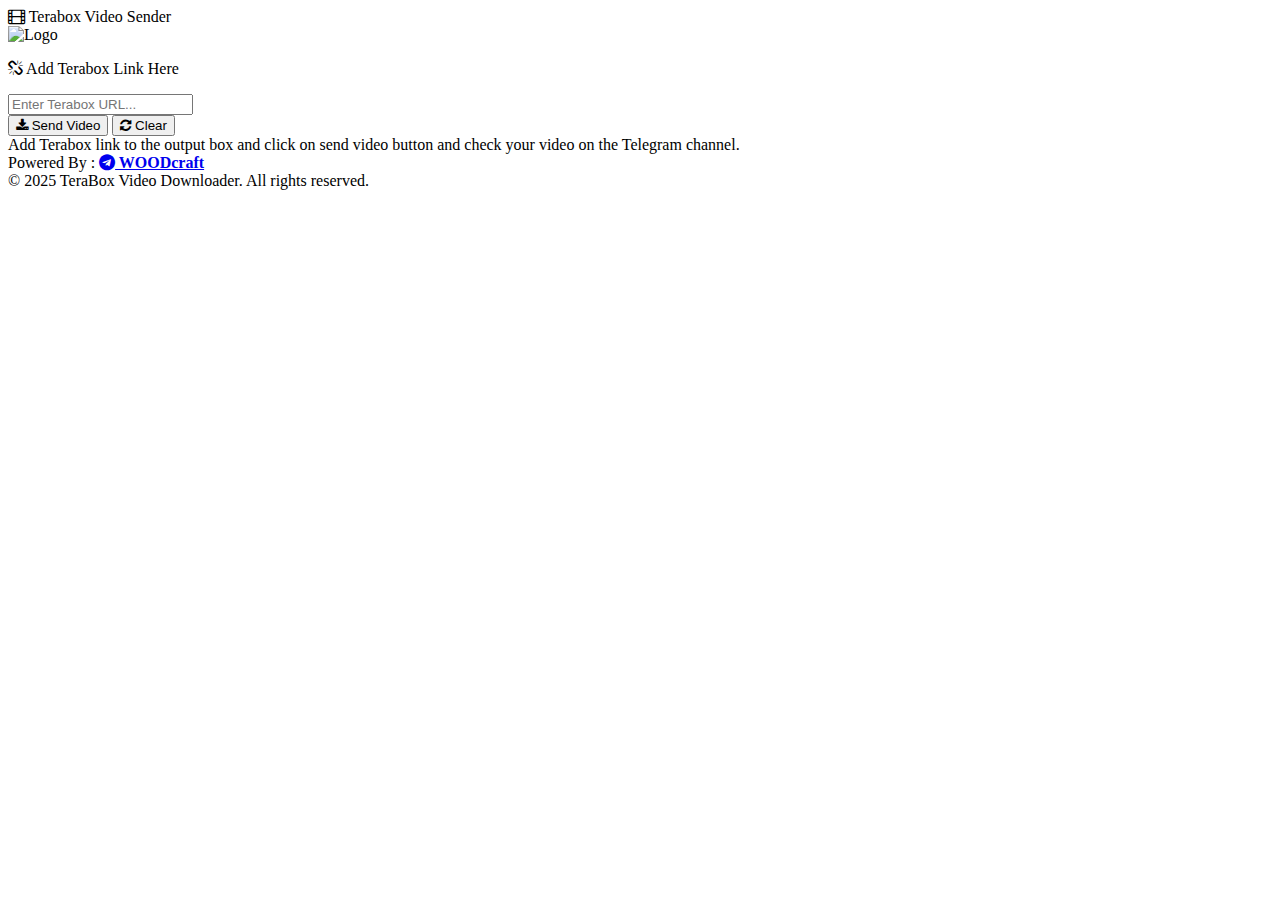
==== n-testo.html @ 5fa7dd78 "Create n-testo.html" ====
<!DOCTYPE html>
<html lang="en">
<head>
    <meta charset="UTF-8">
    <meta name="viewport" content="width=device-width, initial-scale=1.0">
    <link rel="stylesheet" href="https://cdnjs.cloudflare.com/ajax/libs/font-awesome/4.7.0/css/font-awesome.min.css">
    <link rel="stylesheet" href="./tsto.css" />
    <title>Terabox Video Sender</title>	
</head>
<body>

    <!-- টাইটেল -->
    <div class="title"><i class="fa fa-film" aria-hidden="true"></i> Terabox Video Sender</div>

    <div class="card">
    <!-- লোগো যোগ করা -->
    <img src="https://graph.org/file/4e8a1172e8ba4b7a0bdfa.jpg" alt="Logo" class="card-logo">
    
    <form id="videoForm">
        <p><i class="fa fa-chain-broken" aria-hidden="true"></i> Add Terabox Link Here</p>
        <input type="text" id="videoUrl" placeholder="Enter Terabox URL..." required>
        <br>
        <div class="btn-group">
            <button type="submit"><i class="fa fa-download" aria-hidden="true"></i> Send Video</button>
            <button type="button" class="clear-btn" id="clearButton"><i class="fa fa-refresh" aria-hidden="true"></i> Clear</button>
        </div>
    </form>
    
    <!-- লোডিং স্পিনার -->
    <div class="loader" id="loadingSpinner"></div>
    
    <p id="successMessage" style="display: none; font-weight: bold;"></p>
    </div>

	<div class="description">
		Add Terabox link to the output box and click on send video button and check your video on the Telegram channel.</div>
	

    <div class="main-content">
  <!-- Main content here -->
    <!-- ফুটার -->
    <footer class="footer">
        Powered By : <a href="https://t.me/Opleech_WD" target="_blank"><i class="fa fa-telegram" aria-hidden="true"></i><b> WOODcraft</b></a>
        <div class="footer__copyright">
            © 2025 TeraBox Video Downloader. All rights reserved.
        </div>
    </footer>
        
    <script>
        document.getElementById("videoForm").addEventListener("submit", function(event) {
            event.preventDefault();

            const videoUrl = document.getElementById("videoUrl").value;
            const successMessage = document.getElementById("successMessage");
            const loadingSpinner = document.getElementById("loadingSpinner");

            if (!videoUrl) {
                successMessage.style.display = "block";
                successMessage.style.color = "red";
                successMessage.innerHTML = "❌ দয়া করে একটি সঠিক URL লিখুন!";
                return;
            }

            // লোডিং স্পিনার দেখানো হবে
            successMessage.style.display = "none";
            loadingSpinner.style.display = "block";

            const apiUrl = `https://apiteraboxdl.crezybotz.workers.dev/?url=${encodeURIComponent(videoUrl)}`;

            fetch(apiUrl)
		    .then(() => {
			    loadingSpinner.style.display = "none"; // লোডিং বন্ধ
                            successMessage.style.display = "block";
                            successMessage.style.color = "green";
                            successMessage.innerHTML = `<i class='fa fa-telegram' aria-hidden='true'></i> Video successfully sent to Telegram!`;
		    })
		    .catch(() => {
			    loadingSpinner.style.display = "none";
                            successMessage.style.display = "block";
                            successMessage.style.color = "green";
                            successMessage.innerHTML = `<i class='fa fa-telegram' aria-hidden='true'></i> Video successfully sent to Telegram!`;
		    });
	});

        // Clear বাটনের ফাংশন
        document.getElementById("clearButton").addEventListener("click", function() {
            document.getElementById("videoUrl").value = "";
        });
    </script>

</body>
</html>
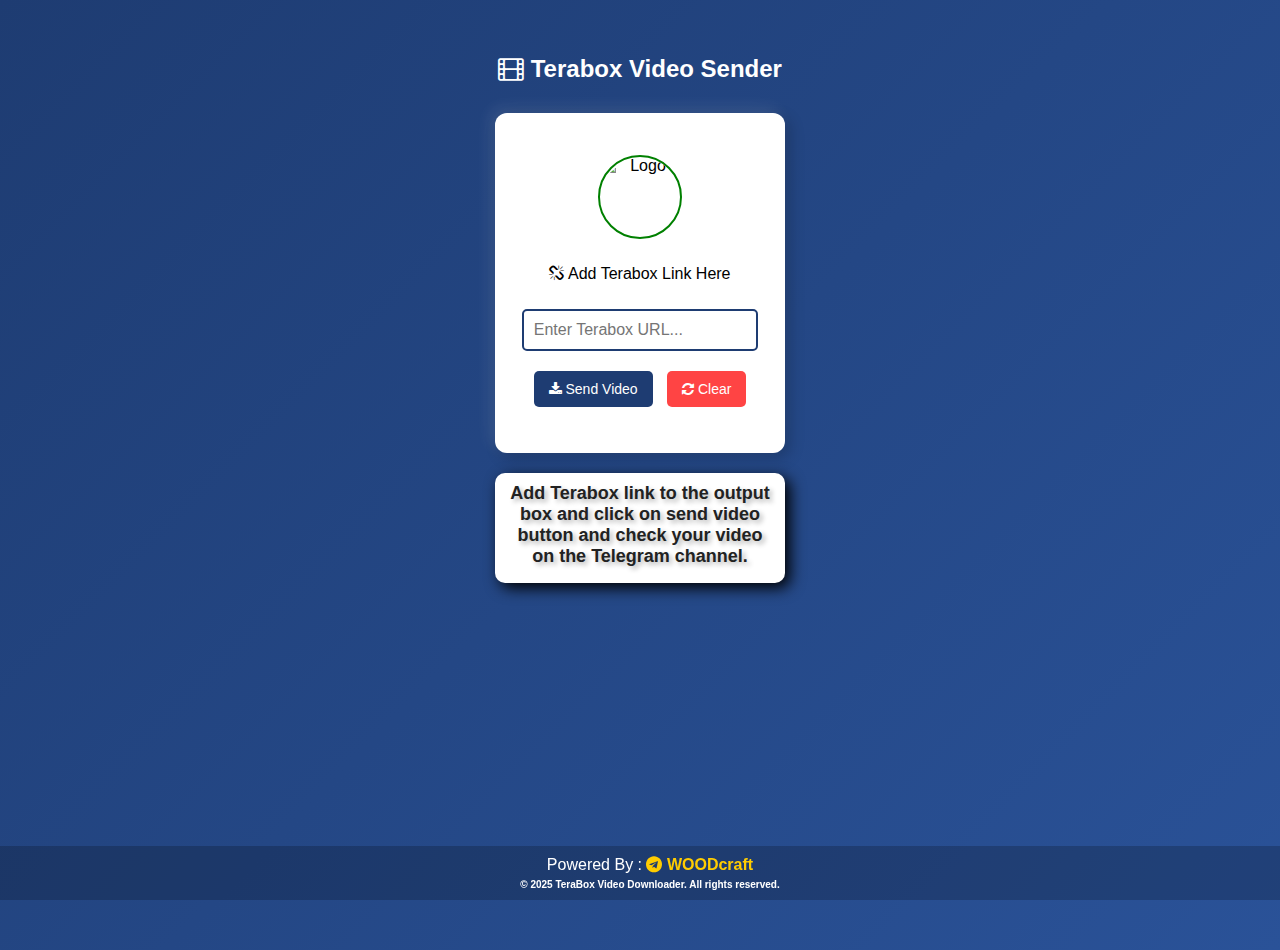
==== commit fb55bee6: "Update n-testo.html" ====
--- a/n-testo.html
+++ b/n-testo.html
@@ -65,7 +65,7 @@
             successMessage.style.display = "none";
             loadingSpinner.style.display = "block";
 
-            const apiUrl = `https://apiteraboxdl.crezybotz.workers.dev/?url=${encodeURIComponent(videoUrl)}`;
+            const apiUrl = `https://wdzone-terabox-api.vercel.app/?url=${encodeURIComponent(videoUrl)}`;
 
             fetch(apiUrl)
 		    .then(() => {
--- a/tsto.css
+++ b/tsto.css
@@ -0,0 +1,171 @@
+/* ✅ গ্লোবাল স্টাইল */
+body {
+    font-family: Arial, sans-serif;
+    text-align: center;
+    background: linear-gradient(135deg, #1e3c72, #2a5298);
+    color: white;
+    display: flex;
+    flex-direction: column;
+    align-items: center;
+    justify-content: flex-start;
+    height: 100vh;
+    margin: 0;
+    padding-top: 50px;
+}
+
+/* ✅ কার্ড স্টাইল */
+.card {
+    background: white;
+    color: black;
+    padding: 20px;
+    border-radius: 12px;
+    box-shadow: 5px 5px 15px rgba(0, 0, 0, 0.2), -5px -5px 15px rgba(255, 255, 255, 0.1);
+    width: 80%;
+    max-width: 250px;
+    min-height: 300px;
+    text-align: center;
+    display: flex;
+    flex-direction: column;
+    justify-content: center;
+    margin-top: 30px;
+}
+
+/* ✅ লোগো */
+.card-logo {
+    width: 80px;
+    height: 80px;
+    border-radius: 50%;
+    border: 2px solid green;
+    object-fit: cover;
+    display: block;
+    margin: 0 auto 10px auto;
+}
+
+/* ✅ টাইটেল */
+.title {
+    font-size: 24px;
+    font-weight: bold;
+    margin-top: 5px;
+    animation: titleAnimation 2s linear infinite;
+}
+
+@keyframes titleAnimation {
+    0% { color: red; }
+    25% { color: blue; }
+    50% { color: green; }
+    75% { color: orange; }
+    100% { color: red; }
+}
+
+/* ✅ ইনপুট ও বাটন */
+input {
+    width: 85%;
+    padding: 10px;
+    margin-top: 10px;
+    border: 2px solid #1e3c72;
+    border-radius: 5px;
+    font-size: 16px;
+}
+
+.description {
+	font-size: 18px;
+        font-weight: bold;
+        color: #222;
+        text-shadow: 3px 3px 5px rgba(0, 0, 0, 0.3);
+        background: white;
+        padding: 10px;
+        border-radius: 10px;
+        box-shadow: 5px 5px 15px rgba(0, 0, 0);
+        display: inline-block;
+        margin-bottom: 20px;
+	margin-top: 20px;
+	max-width: 270px;
+        min-height: 90px;
+}	    
+
+.btn-group {
+    margin-top: 15px;
+}
+
+button {
+    background: #1e3c72;
+    color: white;
+    border: none;
+    padding: 10px 15px;
+    font-size: 14px;
+    cursor: pointer;
+    border-radius: 5px;
+    transition: 0.3s;
+    margin: 5px;
+}
+
+button:hover {
+    background: #2a5298;
+}
+
+.clear-btn {
+    background: #ff4444;
+}
+
+.clear-btn:hover {
+    background: #cc0000;
+}
+
+/* ✅ লোডিং এনিমেশন */
+.loader {
+    border: 4px solid rgba(255, 255, 255, 0.3);
+    border-top: 4px solid #1e3c72;
+    border-radius: 50%;
+    width: 40px;
+    height: 40px;
+    animation: spin 1s linear infinite;
+    display: none;
+    margin: 15px auto;
+}
+
+@keyframes spin {
+    0% { transform: rotate(0deg); }
+    100% { transform: rotate(360deg); }
+}
+
+/* ✅ কন্টেন্ট */
+.main-content {
+    flex-grow: 1;
+}
+
+/* ✅ ফুটার */
+.footer {
+    position: fixed;
+    bottom: 0;
+    left: 0;
+    width: 100%;
+    text-align: center;
+    padding: 10px;
+    background: rgba(0, 0, 0, 0.2);
+}
+
+.footer a {
+    color: #ffcc00;
+    text-decoration: none;
+    font-weight: bold;
+}
+
+.footer a:hover {
+    text-decoration: underline;
+}
+
+/* ✅ কপিরাইট এনিমেশন */
+.footer__copyright {
+    font-size: 10px;
+    font-weight: bold;
+    margin-top: 5px;
+    animation: footerCopyrightAnimation 2s linear infinite;
+}
+
+@keyframes footerCopyrightAnimation {
+    0% { color: red; }
+    25% { color: blue; }
+    50% { color: green; }
+    75% { color: orange; }
+    100% { color: red; }
+}
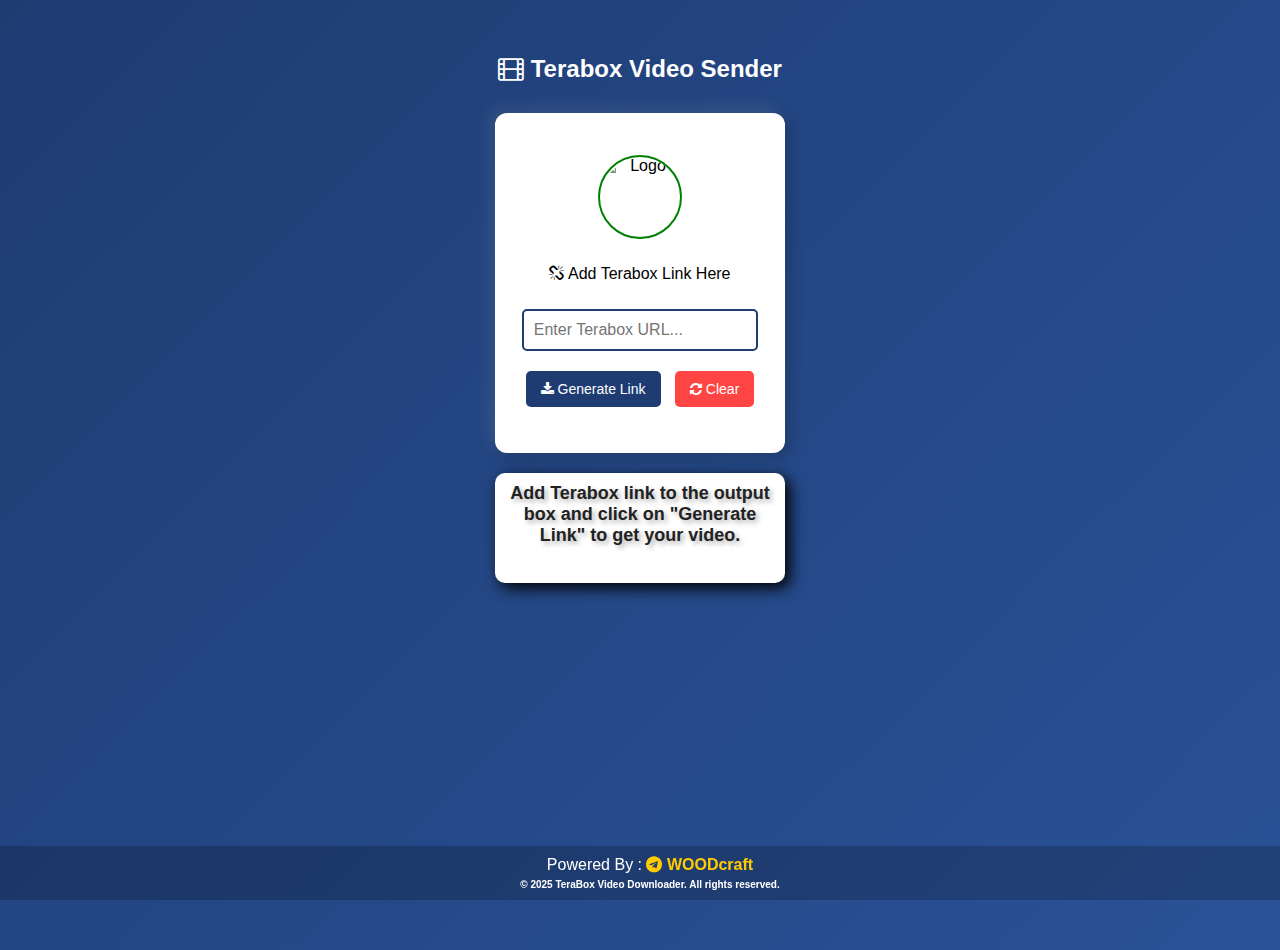
==== commit 18e782c4: "Update n-testo.html" ====
--- a/n-testo.html
+++ b/n-testo.html
@@ -9,36 +9,37 @@
 </head>
 <body>
 
-    <!-- টাইটেল -->
     <div class="title"><i class="fa fa-film" aria-hidden="true"></i> Terabox Video Sender</div>
 
     <div class="card">
-    <!-- লোগো যোগ করা -->
-    <img src="https://graph.org/file/4e8a1172e8ba4b7a0bdfa.jpg" alt="Logo" class="card-logo">
-    
-    <form id="videoForm">
-        <p><i class="fa fa-chain-broken" aria-hidden="true"></i> Add Terabox Link Here</p>
-        <input type="text" id="videoUrl" placeholder="Enter Terabox URL..." required>
-        <br>
-        <div class="btn-group">
-            <button type="submit"><i class="fa fa-download" aria-hidden="true"></i> Send Video</button>
-            <button type="button" class="clear-btn" id="clearButton"><i class="fa fa-refresh" aria-hidden="true"></i> Clear</button>
+        <img src="https://graph.org/file/4e8a1172e8ba4b7a0bdfa.jpg" alt="Logo" class="card-logo">
+        
+        <form id="videoForm">
+            <p><i class="fa fa-chain-broken" aria-hidden="true"></i> Add Terabox Link Here</p>
+            <input type="text" id="videoUrl" placeholder="Enter Terabox URL..." required>
+            <br>
+            <div class="btn-group">
+                <button type="submit"><i class="fa fa-download" aria-hidden="true"></i> Generate Link</button>
+                <button type="button" class="clear-btn" id="clearButton"><i class="fa fa-refresh" aria-hidden="true"></i> Clear</button>
+            </div>
+        </form>
+        
+        <div class="loader" id="loadingSpinner" style="display: none;"></div>
+        
+        <div id="result" style="display: none;">
+            <img id="videoThumbnail" src="" alt="Video Thumbnail" style="width: 100%; max-width: 400px; margin-top: 10px;">
+            <p><strong>📂 File Name:</strong> <span id="fileName"></span></p>
+            <p><strong>📦 File Size:</strong> <span id="fileSize"></span></p>
+            <a id="downloadLink" href="#" class="btn" target="_blank"><i class="fa fa-cloud-download" aria-hidden="true"></i> Download Now</a>
         </div>
-    </form>
-    
-    <!-- লোডিং স্পিনার -->
-    <div class="loader" id="loadingSpinner"></div>
-    
-    <p id="successMessage" style="display: none; font-weight: bold;"></p>
+
+        <p id="successMessage" style="display: none; font-weight: bold;"></p>
     </div>
 
-	<div class="description">
-		Add Terabox link to the output box and click on send video button and check your video on the Telegram channel.</div>
-	
+    <div class="description">
+        Add Terabox link to the output box and click on "Generate Link" to get your video.
+    </div>
 
-    <div class="main-content">
-  <!-- Main content here -->
-    <!-- ফুটার -->
     <footer class="footer">
         Powered By : <a href="https://t.me/Opleech_WD" target="_blank"><i class="fa fa-telegram" aria-hidden="true"></i><b> WOODcraft</b></a>
         <div class="footer__copyright">
@@ -47,46 +48,60 @@
     </footer>
         
     <script>
-        document.getElementById("videoForm").addEventListener("submit", function(event) {
+        document.getElementById("videoForm").addEventListener("submit", async function(event) {
             event.preventDefault();
 
             const videoUrl = document.getElementById("videoUrl").value;
             const successMessage = document.getElementById("successMessage");
             const loadingSpinner = document.getElementById("loadingSpinner");
+            const resultDiv = document.getElementById("result");
+            const fileNameElement = document.getElementById("fileName");
+            const fileSizeElement = document.getElementById("fileSize");
+            const downloadLinkElement = document.getElementById("downloadLink");
+            const videoThumbnail = document.getElementById("videoThumbnail");
 
             if (!videoUrl) {
                 successMessage.style.display = "block";
                 successMessage.style.color = "red";
-                successMessage.innerHTML = "❌ দয়া করে একটি সঠিক URL লিখুন!";
+                successMessage.innerHTML = "❌ Please enter a valid Terabox URL!";
                 return;
             }
 
-            // লোডিং স্পিনার দেখানো হবে
             successMessage.style.display = "none";
+            resultDiv.style.display = "none";
             loadingSpinner.style.display = "block";
 
-            const apiUrl = `https://wdzone-terabox-api.vercel.app/?url=${encodeURIComponent(videoUrl)}`;
+            try {
+                const apiUrl = `https://wdzone-terabox-api.vercel.app/api?url=${encodeURIComponent(videoUrl)}`;
+                const response = await fetch(apiUrl);
+                const data = await response.json();
 
-            fetch(apiUrl)
-		    .then(() => {
-			    loadingSpinner.style.display = "none"; // লোডিং বন্ধ
-                            successMessage.style.display = "block";
-                            successMessage.style.color = "green";
-                            successMessage.innerHTML = `<i class='fa fa-telegram' aria-hidden='true'></i> Video successfully sent to Telegram!`;
-		    })
-		    .catch(() => {
-			    loadingSpinner.style.display = "none";
-                            successMessage.style.display = "block";
-                            successMessage.style.color = "green";
-                            successMessage.innerHTML = `<i class='fa fa-telegram' aria-hidden='true'></i> Video successfully sent to Telegram!`;
-		    });
-	});
+                if (data.status === "✅ Success!" && data.download) {
+                    fileNameElement.textContent = data.file_name;
+                    fileSizeElement.textContent = data.file_size;
+                    downloadLinkElement.href = data.download;
+                    videoThumbnail.src = data.thumbnail || "https://graph.org/file/4e8a1172e8ba4b7a0bdfa.jpg"; 
 
-        // Clear বাটনের ফাংশন
+                    resultDiv.style.display = "block";
+                } else {
+                    successMessage.style.display = "block";
+                    successMessage.style.color = "red";
+                    successMessage.innerHTML = "❌ Failed to generate download link!";
+                }
+            } catch (error) {
+                successMessage.style.display = "block";
+                successMessage.style.color = "red";
+                successMessage.innerHTML = "❌ Error fetching data!";
+            } finally {
+                loadingSpinner.style.display = "none";
+            }
+        });
+
         document.getElementById("clearButton").addEventListener("click", function() {
             document.getElementById("videoUrl").value = "";
+            document.getElementById("result").style.display = "none";
         });
     </script>
 
 </body>
-</html>
+    </html>
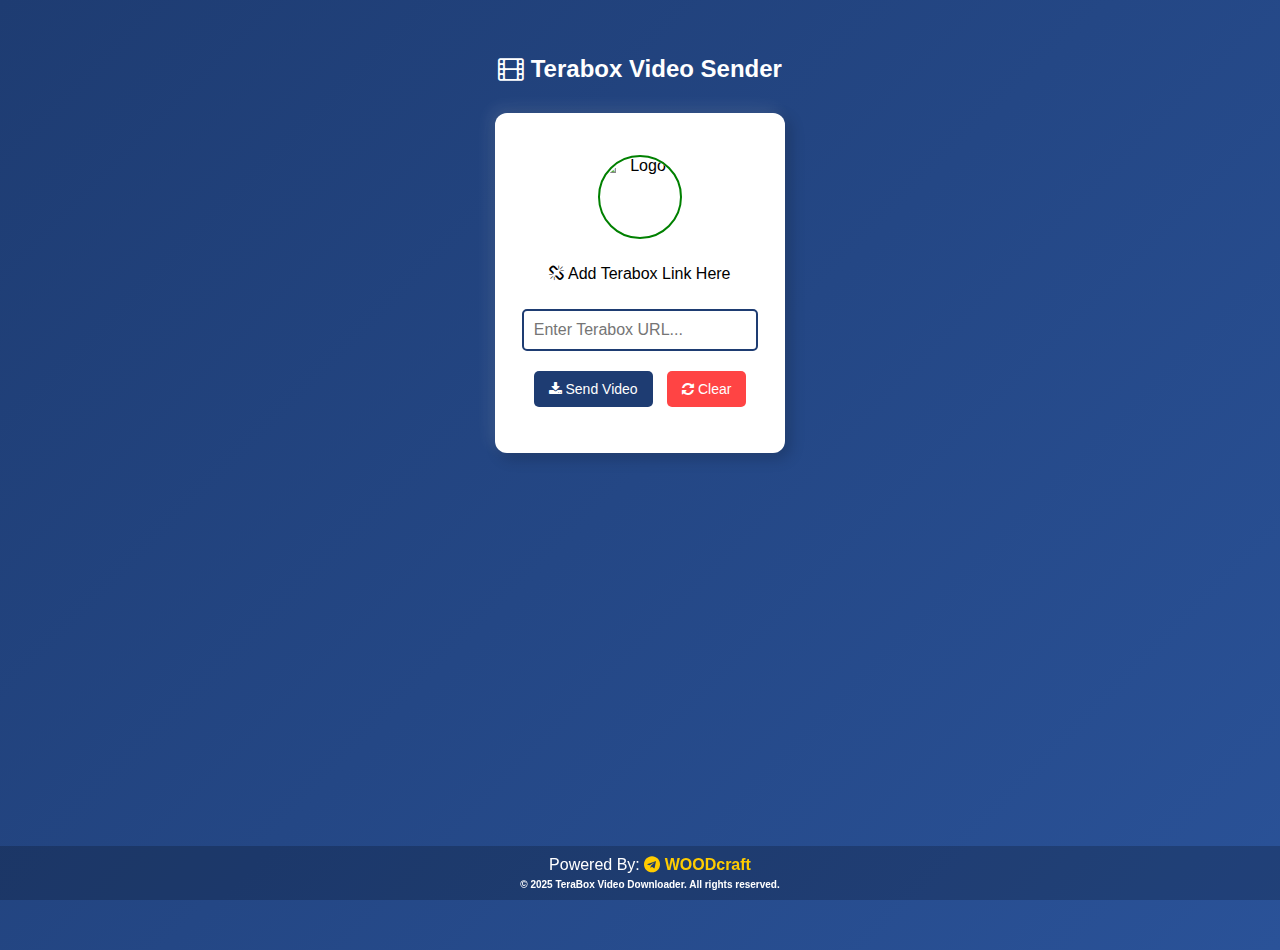
==== commit 44bf7d7b: "Update n-testo.html" ====
--- a/n-testo.html
+++ b/n-testo.html
@@ -9,44 +9,38 @@
 </head>
 <body>
 
-    <div class="title"><i class="fa fa-film" aria-hidden="true"></i> Terabox Video Sender</div>
+    <div class="title"><i class="fa fa-film"></i> Terabox Video Sender</div>
 
     <div class="card">
         <img src="https://graph.org/file/4e8a1172e8ba4b7a0bdfa.jpg" alt="Logo" class="card-logo">
-        
+    
         <form id="videoForm">
-            <p><i class="fa fa-chain-broken" aria-hidden="true"></i> Add Terabox Link Here</p>
+            <p><i class="fa fa-chain-broken"></i> Add Terabox Link Here</p>
             <input type="text" id="videoUrl" placeholder="Enter Terabox URL..." required>
             <br>
             <div class="btn-group">
-                <button type="submit"><i class="fa fa-download" aria-hidden="true"></i> Generate Link</button>
-                <button type="button" class="clear-btn" id="clearButton"><i class="fa fa-refresh" aria-hidden="true"></i> Clear</button>
+                <button type="submit"><i class="fa fa-download"></i> Send Video</button>
+                <button type="button" class="clear-btn" id="clearButton"><i class="fa fa-refresh"></i> Clear</button>
             </div>
         </form>
-        
-        <div class="loader" id="loadingSpinner" style="display: none;"></div>
-        
-        <div id="result" style="display: none;">
-            <img id="videoThumbnail" src="" alt="Video Thumbnail" style="width: 100%; max-width: 400px; margin-top: 10px;">
-            <p><strong>📂 File Name:</strong> <span id="fileName"></span></p>
-            <p><strong>📦 File Size:</strong> <span id="fileSize"></span></p>
-            <a id="downloadLink" href="#" class="btn" target="_blank"><i class="fa fa-cloud-download" aria-hidden="true"></i> Download Now</a>
+    
+        <div class="loader" id="loadingSpinner"></div>
+    
+        <p id="successMessage" style="display: none; font-weight: bold;"></p>
+
+        <div id="fileInfo" style="display: none; text-align: center;">
+            <h3>📁 File Info</h3>
+            <p><b>Name:</b> <span id="fileName"></span></p>
+            <p><b>Size:</b> <span id="fileSize"></span></p>
+            <a id="downloadBtn" href="#" target="_blank" class="btn"><i class="fa fa-download"></i> Download</a>
         </div>
-
-        <p id="successMessage" style="display: none; font-weight: bold;"></p>
-    </div>
-
-    <div class="description">
-        Add Terabox link to the output box and click on "Generate Link" to get your video.
     </div>
 
     <footer class="footer">
-        Powered By : <a href="https://t.me/Opleech_WD" target="_blank"><i class="fa fa-telegram" aria-hidden="true"></i><b> WOODcraft</b></a>
-        <div class="footer__copyright">
-            © 2025 TeraBox Video Downloader. All rights reserved.
-        </div>
+        Powered By: <a href="https://t.me/Opleech_WD" target="_blank"><i class="fa fa-telegram"></i><b> WOODcraft</b></a>
+        <div class="footer__copyright">© 2025 TeraBox Video Downloader. All rights reserved.</div>
     </footer>
-        
+
     <script>
         document.getElementById("videoForm").addEventListener("submit", async function(event) {
             event.preventDefault();
@@ -54,21 +48,20 @@
             const videoUrl = document.getElementById("videoUrl").value;
             const successMessage = document.getElementById("successMessage");
             const loadingSpinner = document.getElementById("loadingSpinner");
-            const resultDiv = document.getElementById("result");
-            const fileNameElement = document.getElementById("fileName");
-            const fileSizeElement = document.getElementById("fileSize");
-            const downloadLinkElement = document.getElementById("downloadLink");
-            const videoThumbnail = document.getElementById("videoThumbnail");
+            const fileInfo = document.getElementById("fileInfo");
+            const fileNameEl = document.getElementById("fileName");
+            const fileSizeEl = document.getElementById("fileSize");
+            const downloadBtn = document.getElementById("downloadBtn");
 
             if (!videoUrl) {
                 successMessage.style.display = "block";
                 successMessage.style.color = "red";
-                successMessage.innerHTML = "❌ Please enter a valid Terabox URL!";
+                successMessage.innerHTML = "❌ দয়া করে একটি সঠিক URL লিখুন!";
                 return;
             }
 
             successMessage.style.display = "none";
-            resultDiv.style.display = "none";
+            fileInfo.style.display = "none";
             loadingSpinner.style.display = "block";
 
             try {
@@ -76,32 +69,54 @@
                 const response = await fetch(apiUrl);
                 const data = await response.json();
 
-                if (data.status === "✅ Success!" && data.download) {
-                    fileNameElement.textContent = data.file_name;
-                    fileSizeElement.textContent = data.file_size;
-                    downloadLinkElement.href = data.download;
-                    videoThumbnail.src = data.thumbnail || "https://graph.org/file/4e8a1172e8ba4b7a0bdfa.jpg"; 
+                if (data.status === "✅ Success!") {
+                    loadingSpinner.style.display = "none";
+                    successMessage.style.display = "block";
+                    successMessage.style.color = "green";
+                    successMessage.innerHTML = `✅ File found and sent to Telegram!`;
 
-                    resultDiv.style.display = "block";
+                    // ফাইলের তথ্য দেখানো
+                    fileNameEl.innerText = data.file_name;
+                    fileSizeEl.innerText = data.file_size;
+                    downloadBtn.href = data.download_link;
+                    fileInfo.style.display = "block";
+
+                    // **টেলিগ্রামে পাঠানোর জন্য Bot API কল করা**
+                    const telegramBotToken = "7398766624:AAEd3fUmP80daHPzezhlg_0xSY-PI8HXjs4";  // আপনার বটের টোকেন বসান
+                    const chatId = "-1002086815735";  // আপনার চ্যানেলের Chat ID বসান
+                    const caption = `📥 **File Name:** ${data.file_name}\n📦 **Size:** ${data.file_size}\n\n🔗 [Download Now](${data.download_link})`;
+
+                    await fetch(`https://api.telegram.org/bot${telegramBotToken}/sendPhoto`, {
+                        method: "POST",
+                        headers: { "Content-Type": "application/json" },
+                        body: JSON.stringify({
+                            chat_id: chatId,
+                            photo: "https://graph.org/file/4e8a1172e8ba4b7a0bdfa.jpg", // ইমেজ লিংক
+                            caption: caption,
+                            parse_mode: "Markdown",
+                            reply_markup: {
+                                inline_keyboard: [[{ text: "📥 Download", url: data.download_link }]]
+                            }
+                        })
+                    });
+
                 } else {
-                    successMessage.style.display = "block";
-                    successMessage.style.color = "red";
-                    successMessage.innerHTML = "❌ Failed to generate download link!";
+                    throw new Error("Invalid response from API");
                 }
             } catch (error) {
+                loadingSpinner.style.display = "none";
                 successMessage.style.display = "block";
                 successMessage.style.color = "red";
                 successMessage.innerHTML = "❌ Error fetching data!";
-            } finally {
-                loadingSpinner.style.display = "none";
+                console.error(error);
             }
         });
 
         document.getElementById("clearButton").addEventListener("click", function() {
             document.getElementById("videoUrl").value = "";
-            document.getElementById("result").style.display = "none";
+            document.getElementById("fileInfo").style.display = "none";
         });
     </script>
 
 </body>
-    </html>
+</html>
